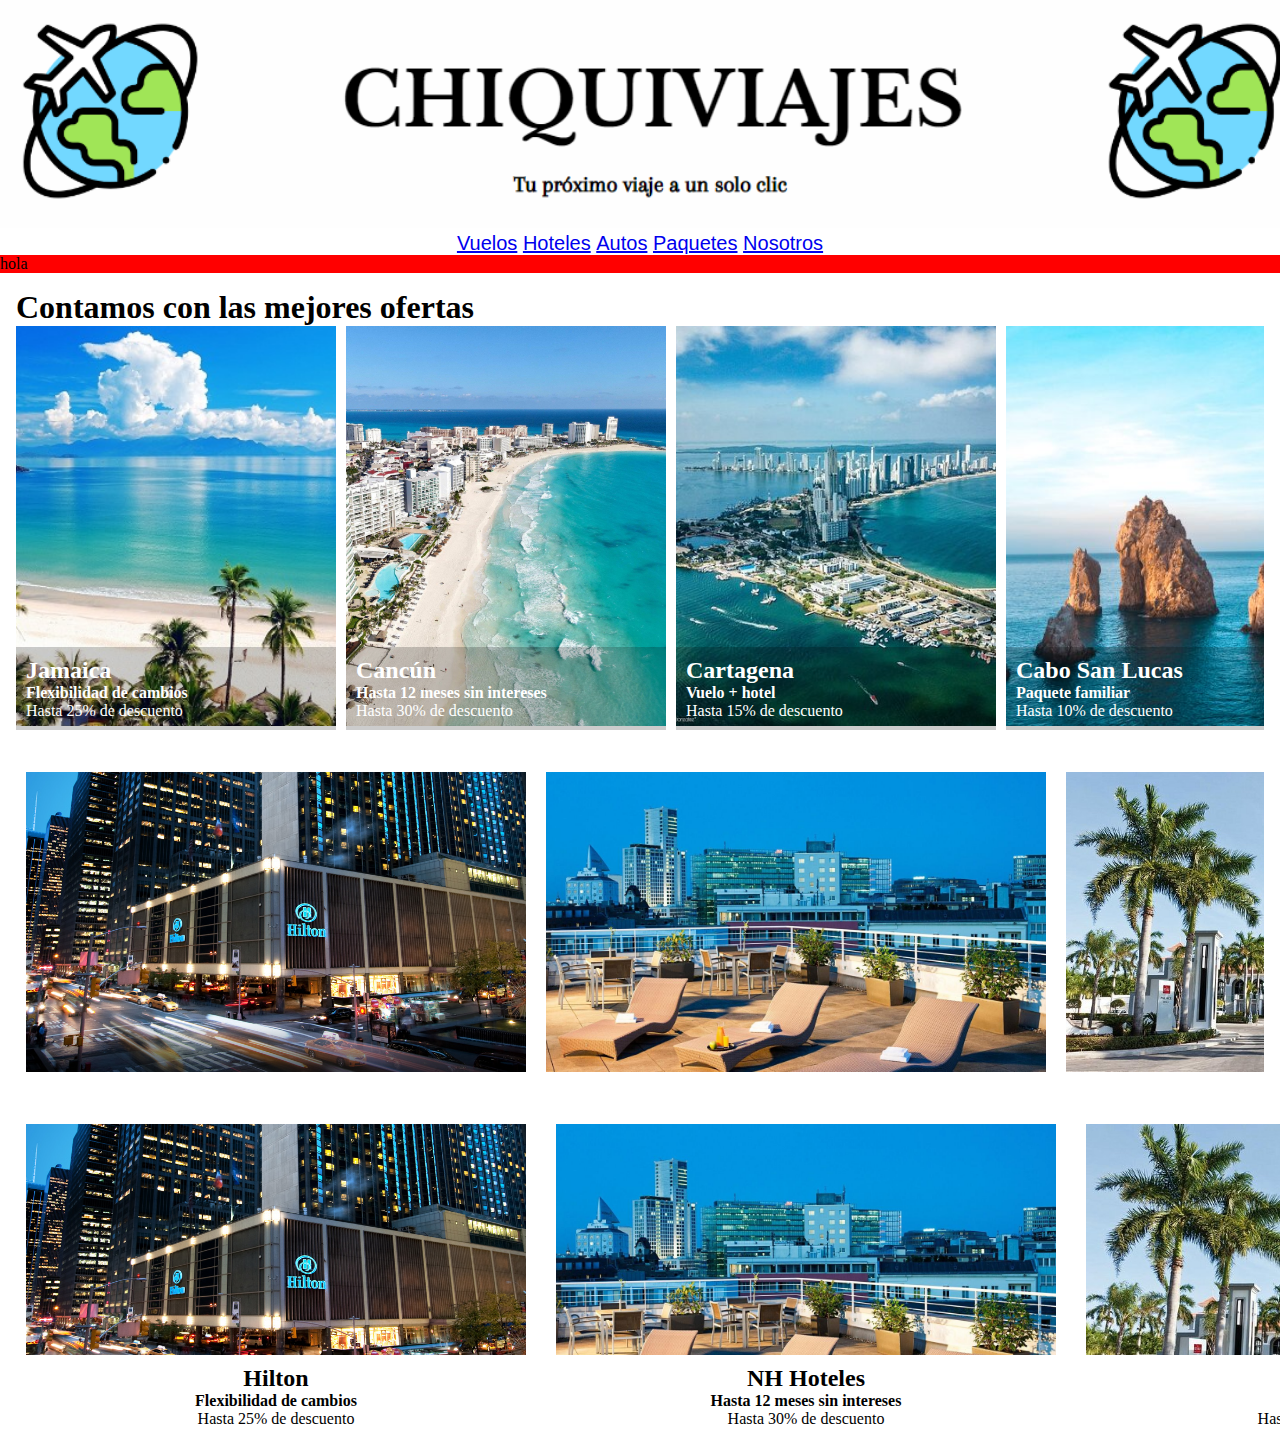
==== index.html @ 4957c471 "style corrections" ====
<!DOCTYPE html>
<html>

    <head>
        <meta charset="utf-8">
        <meta name="viewport" content="width=device-width, initial-scale=1">
        
        <div align="center">
            <img src="img\inicio.png" height="228"> 
        </div>
        
        <title> Agencia de viajes</title>
        <link rel="stylesheet" type="text/css"href="style.css">
    </head>

    <body>
        <h1></h1>
        <p> </p>  
        
        <!--Drop down menu-->
        <ul id="menu" > 
            <li id="menu_li"><a href="index.html">Vuelos </a></li> 
            <li id="menu_li"><a href="index.html">Hoteles</a></li> 
            <li id="menu_li"><a href="index.html">Autos</a></li> 
            <li id="menu_li"><a href="index.html">Paquetes</a></li> 
            <li id="menu_li"><a href="index.html">Nosotros</a></li> 
        </ul> 

        <!--Flight box-->
        <!--Aqui van a ir los formularios para llenar los dias de viajes etc-->
        <div id="flight_box">
            <p>hola</p>
        </div>

        <!--Ofertas-->
        <div class="ofertas">
            
            <div class="ofertas_arriba">
                <h1>Contamos con las mejores ofertas</h1>
            </div>

            <div class="ofertas_abajo">
                <div class="destino">
                    <img src="img\jamaica-d1.jpg" alt="Jamaica">
                    <div class="destino-descripcion">
                        <h2>Jamaica</h2>
                        <h4>Flexibilidad de cambios</h5>
                        <p>Hasta 25% de descuento</p>
                    </div>
                </div>

                <div class="destino">
                    <img src="img\cancun.jpg" alt="Cancun">
                    <div class="destino-descripcion">
                        <h2>Canc&uacute;n</h2>
                        <h4>Hasta 12 meses sin intereses</h4>
                        <p>Hasta 30% de descuento</p>
                    </div>
                </div>

                <div class="destino">
                    <img src="img\cartagena.jpg" alt="Cartagena">
                    <div class="destino-descripcion">
                        <h2>Cartagena</h2>
                        <h4>Vuelo + hotel </h4>
                        <p>Hasta 15% de descuento</p>
                    </div>
                </div>
            
                <div class="destino">
                    <img src="img\caboSanLucas.jpg" alt="Cabo">
                    <div class="destino-descripcion">
                        <h2>Cabo San Lucas</h2>
                        <h4>Paquete familiar </h4>
                        <p>Hasta 10% de descuento</p>
                    </div>
                </div>
            </div>  <!--Cierre de ofertas_abajo -->

        <!--Cierre de ofertas-->
        </div> 


        <!--Galeria-->
        <div class="galeria">
            <div class="lista-imagenes">
                <img src="img\hotel-hilton.jpg" alt="img\Hilton.jpg" class="img1">
                <img src="img\hotel-nh.jpg" alt="img\nh.jpg" class="img">
                <img src="img\hotel-riu.jpg" alt="img\Riu.jpg" class="img">
                <img src="img\hotel-mayan.jpg" alt="img\MayanPalace.jpg" class="img">    
            </div>    
        </div>


        <!--Hoteles--> 
        <div class="hoteles">
            
            <div class="cadena-hoteles">
                <img src="img\hotel-hilton.jpg" alt="HILTON">
                <div class="hoteles-descripcion" align="center">
                    <h2>Hilton</h2>
                    <h4>Flexibilidad de cambios</h5>
                    <p>Hasta 25% de descuento</p>
                </div>
            </div>
            
            <div class="cadena-hoteles">
                <img src="img\hotel-nh.jpg" alt="NH">
                <div class="hoteles-descripcion" align="center">
                    <h2>NH Hoteles</h2>
                    <h4>Hasta 12 meses sin intereses</h4>
                    <p>Hasta 30% de descuento</p>
                </div>
            </div>
            
            <div class="cadena-hoteles">
                <img src="img\hotel-riu.jpg" alt="RIU">
                <div class="hoteles-descripcion" align="center">
                    <h2>RIU</h2>
                    <h4>Vuelo + hotel </h4>
                    <p>Hasta 15% de descuento</p>
                </div>
            </div>
            
            <div class="cadena-hoteles">
                <img src="img\hotel-mayan.jpg" alt="Mayan Palace">
                <div class="hoteles-descripcion" align="center">
                    <h2>Mayan Palace</h2>
                    <h4>Paquete familiar </h4>
                    <p>Hasta 10% de descuento</p>
                </div>
            </div>

        </div>
        <!--Cierre de hoteles-->

    </body>

    <footer>
        
    </footer>

</html>
---- style.css ----
/*hay que dividir la hoja de estilos por 3 partes
    Encabezado , cuerpo y footer. Como ? con comentarios para identicarlos mas rapido*/



*{
    background-color: none;
    margin: 0;
    padding: 0;
    box-sizing: border-box;
}


ul#menu{
    list-style-type: none;
    text-align: center;
    font: 20px arial, sans-serif 
}

li#menu_li{
    color: black;
    display: inline-flex;
} 
                
li#menu_li a:hover {
    background-color:yellow; 
    color: white; 
    text-decoration:none; 
}


/*Flight box*/
#flight_box{
    background-color: red;
}


    
.galeria{
    padding: 16px;
}    


.lista-imagenes img{
    width: 100%;
    object-fit: cover;
    width: 500px;
    height: 300px;
    display: block;
    margin: 10px;
}

.lista-imagenes{
    display: flex;
    overflow-y: auto;

}

.ofertas{
    display: flex;
    flex-direction: column;
    padding: 16px;
}

.destino{
    margin-right: 10px;
    position: relative;
}
 
.destino img{
    width: 320px;
    object-fit: cover;
    height: 400px;

}

.destino-descripcion{
    position: absolute;
    bottom: 0;
    padding: 10px;
    background-color: rgba(0, 0, 0, 0.2);
    color: #fff;
    width: 320px;

}

.destino-descripcion h4, .destino-descripcion h6,
.destino-descripcion p {
    margin: 0;
}

.hoteles{
    display: flex;
    overflow-y: auto;
    padding: 16px;
}

.cadena-hoteles{
    margin-right: 10px;
    position: relative;
}
 
.cadena-hoteles img{
    width: 100%;
    object-fit: cover;
    width: 500px;
    height: 300px;
    margin: 10px;
}

.hoteles-descripcion{
    position:absolute;
    bottom: 0;
    padding: 10px;
    background-color: #fff;
    width: 520px;
}

.hoteles-descripcion h4, .hoteles-descripcion h6,
.hoteles-descripcion p {
    margin: 0;
}


.ofertas_abajo{
    display: flex;
    overflow-y: auto;
}
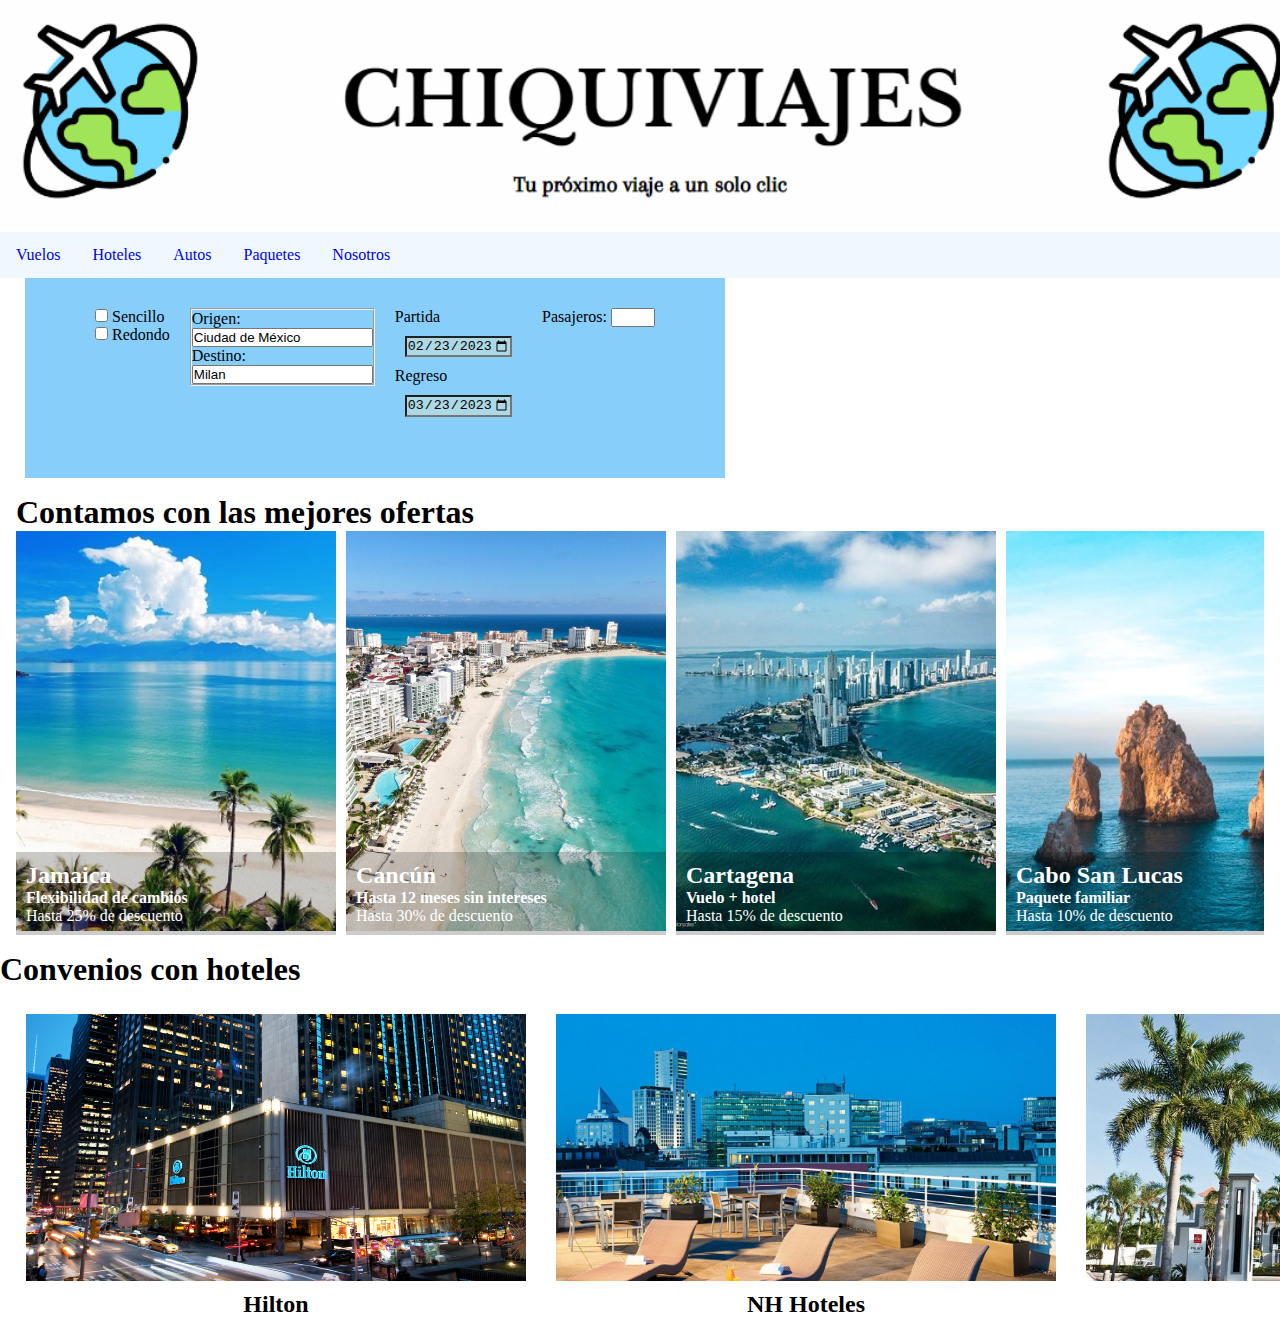
==== commit c2e0a522: "Creacion pagina us" ====
--- a/index.html
+++ b/index.html
@@ -20,17 +20,52 @@
         <!--Drop down menu-->
         <ul id="menu" > 
             <li id="menu_li"><a href="index.html">Vuelos </a></li> 
-            <li id="menu_li"><a href="index.html">Hoteles</a></li> 
-            <li id="menu_li"><a href="index.html">Autos</a></li> 
+            <li id="menu_li"><a href="hotels.html">Hoteles</a></li> 
+            <li id="menu_li"><a href="cars.html">Autos</a></li> 
             <li id="menu_li"><a href="index.html">Paquetes</a></li> 
-            <li id="menu_li"><a href="index.html">Nosotros</a></li> 
+            <li id="menu_li"><a href="us.html">Nosotros</a></li> 
         </ul> 
 
         <!--Flight box-->
         <!--Aqui van a ir los formularios para llenar los dias de viajes etc-->
-        <div id="flight_box">
-            <p>hola</p>
+
+        <div class="menu-diferente">
+            <div id="flight_box">
+                <div class="columna">
+                    <label><input type="checkbox" id="cbox1" value="Sencillo"> Sencillo</label> <br>
+                    <label><input type="checkbox" id="cbox2" value="Redondo"> Redondo</label> <br>
+                </div>
+               
+                
+                <div class="columna">
+                    <form>
+                        <fieldset>
+                            <label for="fname"> Origen:</label><br>
+                            <input type="text" id="fname" name="fname" value="Ciudad de M&eacute;xico"><br>
+                            <label for="lname"> Destino:</label><br>
+                            <input type="text" id="lname" name="lname" value="Milan">
+                        </fieldset> 
+                        </form> <br><br> 
+                    
+                </div>
+                <div class="columna">
+                    <p>Partida</p>
+                    <input type="date" id="calendario" value="2023-02-23" min="2023-03-7" max ="2024-03-25" >
+                    <p>Regreso</p>
+                    <input type="date" id="calendario" value="2023-03-23" min="2023-03-7" max ="2024-03-25" >
+                </div>
+                <div class="columna">
+                    <label for="tentacles">Pasajeros:</label>
+                    <input type="number" id="pasajeros" name="pasajeros" min="1" max="8">
+                    
+    
+                </div>
+                
+            </div>
+
+
         </div>
+        
 
         <!--Ofertas-->
         <div class="ofertas">
@@ -81,7 +116,7 @@
         </div> 
 
 
-        <!--Galeria-->
+        <!--Galeria
         <div class="galeria">
             <div class="lista-imagenes">
                 <img src="img\hotel-hilton.jpg" alt="img\Hilton.jpg" class="img1">
@@ -89,18 +124,17 @@
                 <img src="img\hotel-riu.jpg" alt="img\Riu.jpg" class="img">
                 <img src="img\hotel-mayan.jpg" alt="img\MayanPalace.jpg" class="img">    
             </div>    
-        </div>
+        </div>-->
 
 
         <!--Hoteles--> 
+        <h1>Convenios con hoteles</h1>
         <div class="hoteles">
-            
+                
             <div class="cadena-hoteles">
                 <img src="img\hotel-hilton.jpg" alt="HILTON">
                 <div class="hoteles-descripcion" align="center">
                     <h2>Hilton</h2>
-                    <h4>Flexibilidad de cambios</h5>
-                    <p>Hasta 25% de descuento</p>
                 </div>
             </div>
             
@@ -108,8 +142,6 @@
                 <img src="img\hotel-nh.jpg" alt="NH">
                 <div class="hoteles-descripcion" align="center">
                     <h2>NH Hoteles</h2>
-                    <h4>Hasta 12 meses sin intereses</h4>
-                    <p>Hasta 30% de descuento</p>
                 </div>
             </div>
             
@@ -117,8 +149,6 @@
                 <img src="img\hotel-riu.jpg" alt="RIU">
                 <div class="hoteles-descripcion" align="center">
                     <h2>RIU</h2>
-                    <h4>Vuelo + hotel </h4>
-                    <p>Hasta 15% de descuento</p>
                 </div>
             </div>
             
@@ -126,8 +156,6 @@
                 <img src="img\hotel-mayan.jpg" alt="Mayan Palace">
                 <div class="hoteles-descripcion" align="center">
                     <h2>Mayan Palace</h2>
-                    <h4>Paquete familiar </h4>
-                    <p>Hasta 10% de descuento</p>
                 </div>
             </div>
 
--- a/style.css
+++ b/style.css
@@ -1,7 +1,5 @@
 /*hay que dividir la hoja de estilos por 3 partes
     Encabezado , cuerpo y footer. Como ? con comentarios para identicarlos mas rapido*/
-
-
 
 *{
     background-color: none;
@@ -10,33 +8,64 @@
     box-sizing: border-box;
 }
 
-
+/*Menu*/
 ul#menu{
     list-style-type: none;
-    text-align: center;
-    font: 20px arial, sans-serif 
+    padding: 0;
+    margin:0;
+    overflow: hidden;
+    background-color: aliceblue;
 }
 
 li#menu_li{
-    color: black;
-    display: inline-flex;
+    float: left;
 } 
+li#menu_li a{
+    display: block;
+    text-align: center; 
+    text-decoration:none;
+    padding:14px 16px;
+}
                 
 li#menu_li a:hover {
-    background-color:yellow; 
-    color: white; 
+    background-color:#cc9900;
+    color: white;
+    text-align:center;
     text-decoration:none; 
 }
 
+/*Flight box*/
+#menu-diferente{
+    width: 100%;
+    height: 200px; 
+    background-color: aliceblue;
 
-/*Flight box*/
-#flight_box{
-    background-color: red;
 }
 
+#flight_box{
+    margin-left: 25px;
+    width: 700px;
+    height: 200px; 
+    background-color: lightskyblue;
+    padding: 20px;
+    display: flex;
+    justify-content: center;
+   
+}
 
-    
-.galeria{
+.columna{
+    background-color: lightskyblue;
+    padding: 10px;
+}
+
+input#calendario{
+    background-color: lightblue;
+    margin: 10px;
+}
+
+/*Ofertas*/    
+
+/*.galeria{
     padding: 16px;
 }    
 
@@ -54,7 +83,7 @@
     display: flex;
     overflow-y: auto;
 
-}
+}*/
 
 .ofertas{
     display: flex;
@@ -89,6 +118,7 @@
     margin: 0;
 }
 
+/*hoteles*/
 .hoteles{
     display: flex;
     overflow-y: auto;
@@ -116,8 +146,7 @@
     width: 520px;
 }
 
-.hoteles-descripcion h4, .hoteles-descripcion h6,
-.hoteles-descripcion p {
+.hoteles-descripcion h2 {
     margin: 0;
 }
 
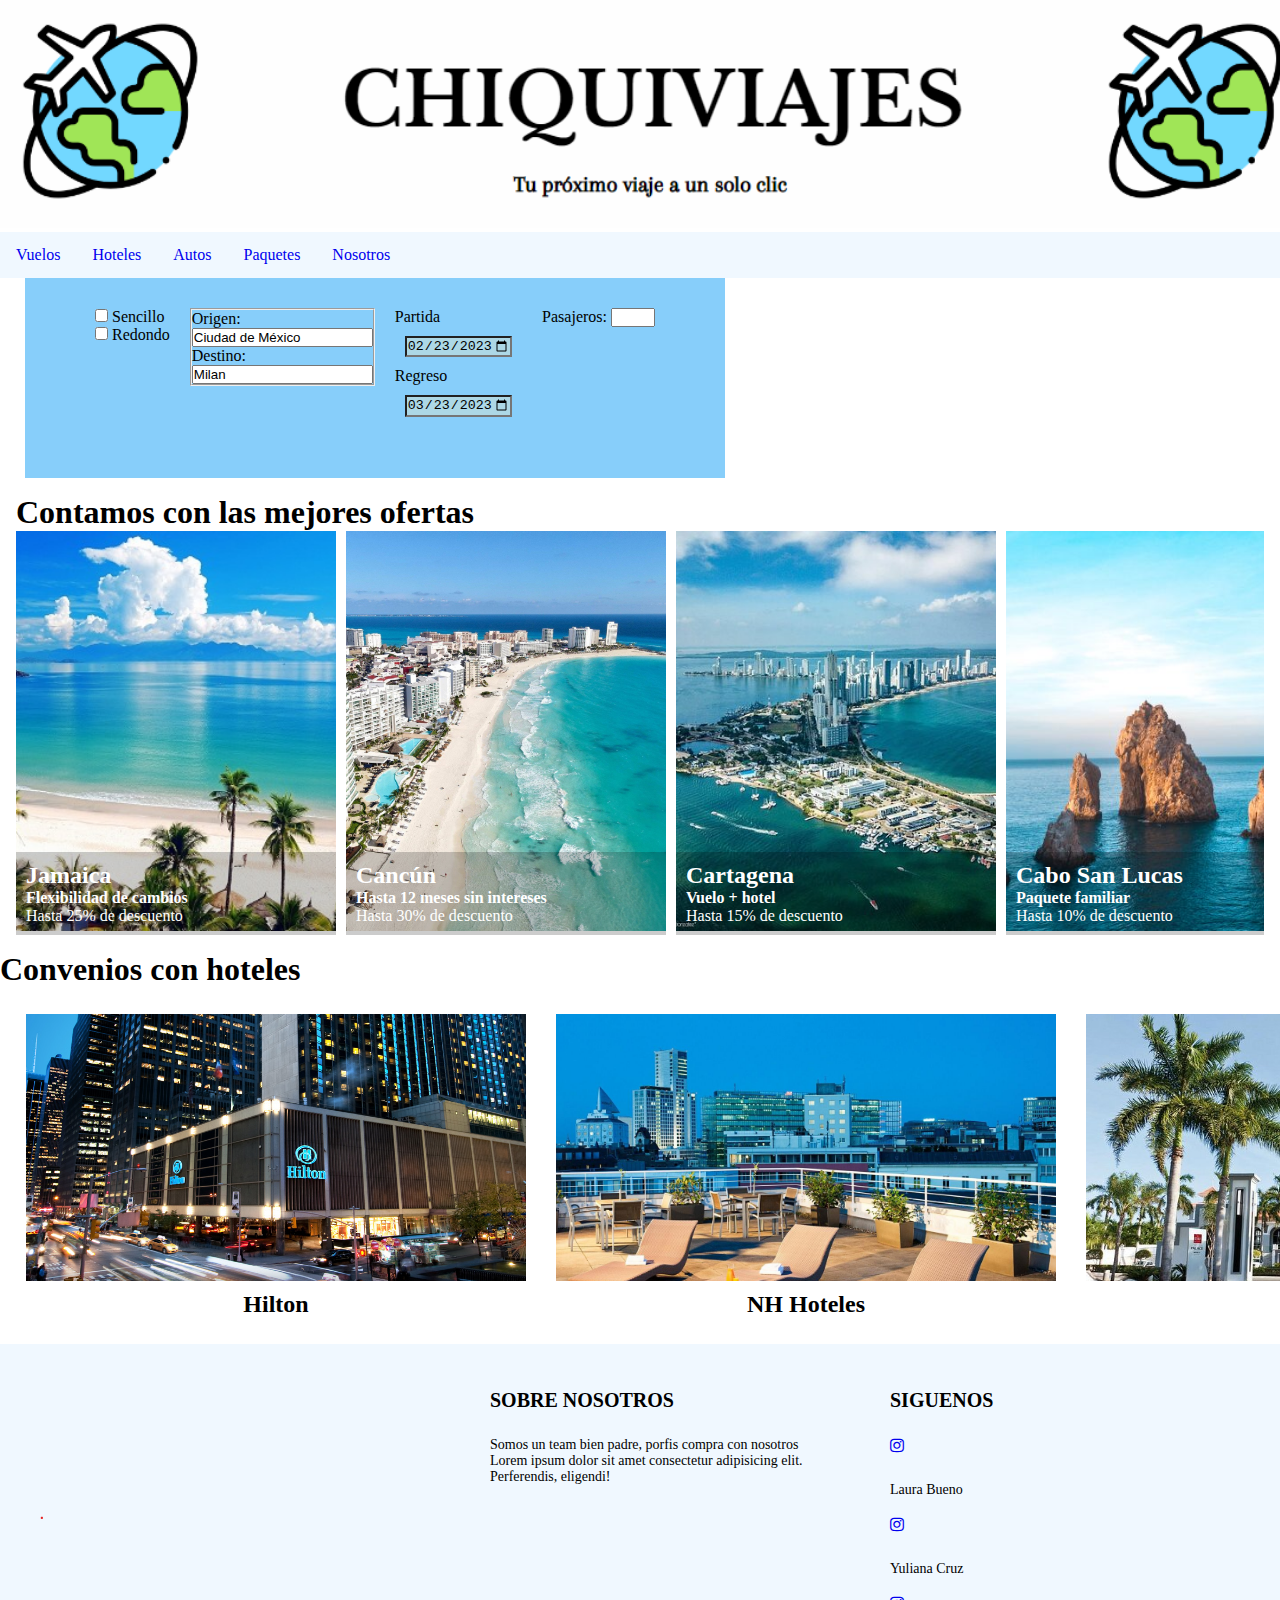
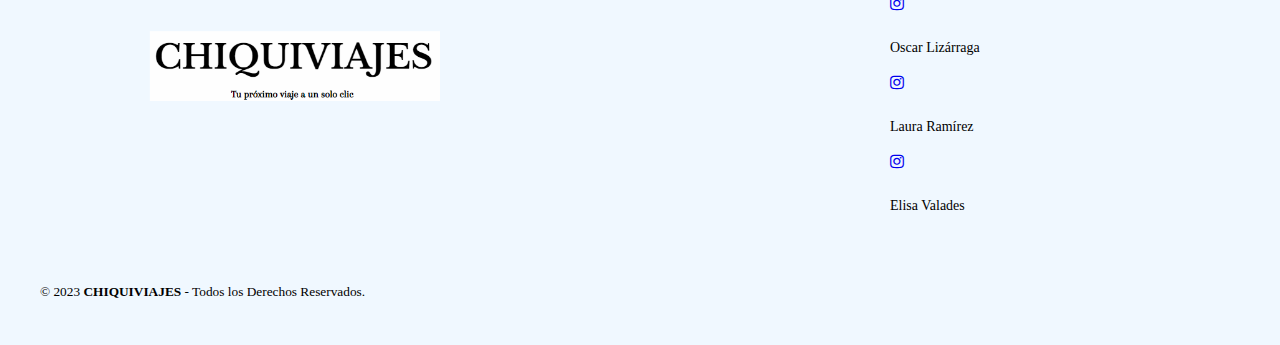
==== commit c823a838: "footer" ====
--- a/index.html
+++ b/index.html
@@ -10,6 +10,8 @@
         </div>
         
         <title> Agencia de viajes</title>
+        <link rel="stylesheet" href=
+"https://cdnjs.cloudflare.com/ajax/libs/font-awesome/4.7.0/css/font-awesome.min.css" />
         <link rel="stylesheet" type="text/css"href="style.css">
     </head>
 
@@ -162,10 +164,47 @@
         </div>
         <!--Cierre de hoteles-->
 
+        
+       
+
+
+
+        <!--Cierre de pie de página-->
+
     </body>
 
-    <footer>
-        
+    <!--Pie de página-->
+    <footer class="pie-pagina">
+        <div class="grupo-1">
+            <div class="box">
+                <figure>
+                    <a href="">
+                        <img src="img/logo.png" alt="Logo">
+                    </a>                    
+                </figure>
+            </div>
+            <div class="box">
+                <h2>SOBRE NOSOTROS</h2>
+                <p>Somos un team bien padre, porfis compra con nosotros</p>
+                <p>Lorem ipsum dolor sit amet consectetur adipisicing elit. Perferendis, eligendi!</p>
+            </div>
+            <div class="box">
+                <h2>SIGUENOS</h2>
+                <div class="red-social">
+                    <a href="https://instagram.com/lauu_bueno?igshid=YmMyMTA2M2Y=" class="fa fa-instagram"></a> <p>Laura Bueno</p><br>
+                    <a href="https://instagram.com/viann_cruzz?igshid=YmMyMTA2M2Y=" class="fa fa-instagram"></a> <p>Yuliana Cruz</p><br>
+                    <a href="https://instagram.com/_pelayo_oscar?igshid=YmMyMTA2M2Y=" class="fa fa-instagram"></a>  <p>Oscar Liz&aacute;rraga</p><br>
+                    <a href="https://instagram.com/laura_832?igshid=YmMyMTA2M2Y=" class="fa fa-instagram"></a>  <p>Laura Ram&iacute;rez</p> <br>
+                    <a href="https://instagram.com/elisa_valades?igshid=YmMyMTA2M2Y=" class="fa fa-instagram"></a> <p>Elisa Valades</p> <br>
+                </div>
+            </div>
+            <div class="grupo-2">
+                <small> &copy; 2023 <b>CHIQUIVIAJES</b> - Todos los Derechos Reservados. </small>
+
+            </div>
+
+        </div>
     </footer>
+    <!--Cierre de pie de página-->
 
 </html>
--- a/style.css
+++ b/style.css
@@ -154,4 +154,56 @@
 .ofertas_abajo{
     display: flex;
     overflow-y: auto;
-}+}
+
+/*Pie de pagina*/
+.pie-pagina{
+    width: 100%;
+    background-color:aliceblue;
+}
+
+.pie-pagina .grupo-1{
+    width: 100%;
+    max-width: 1200px;
+    margin: auto;
+    display: grid;
+    grid-template-columns: repeat(3, 1fr);
+    grid-gap: 50px;
+    padding: 45px 0px;
+}
+
+.pie-pagina .grupo-1 .box figure{
+    width: 100%;
+    height: 100%;
+    display: flex;
+    justify-content: center;
+    align-items: center;
+ 
+}
+
+.pie-pagina .grupo-1 .box figure img{
+    width: 400px;
+    margin: 0;
+    padding: 0%;
+}
+
+.pie-pagina .grupo-1 .box h2{
+    margin-bottom: 25px;
+    font-size: 20px;
+}
+
+.pie-pagina .grupo-1 .box p{
+    font-size: 14px;
+}
+
+.pie-pagina .grupo-1 .red-social  a{
+    bottom: 0;
+    display: inline-block;
+    text-decoration: none;
+    width: 45px;
+    height: 45px;
+
+}
+
+
+ 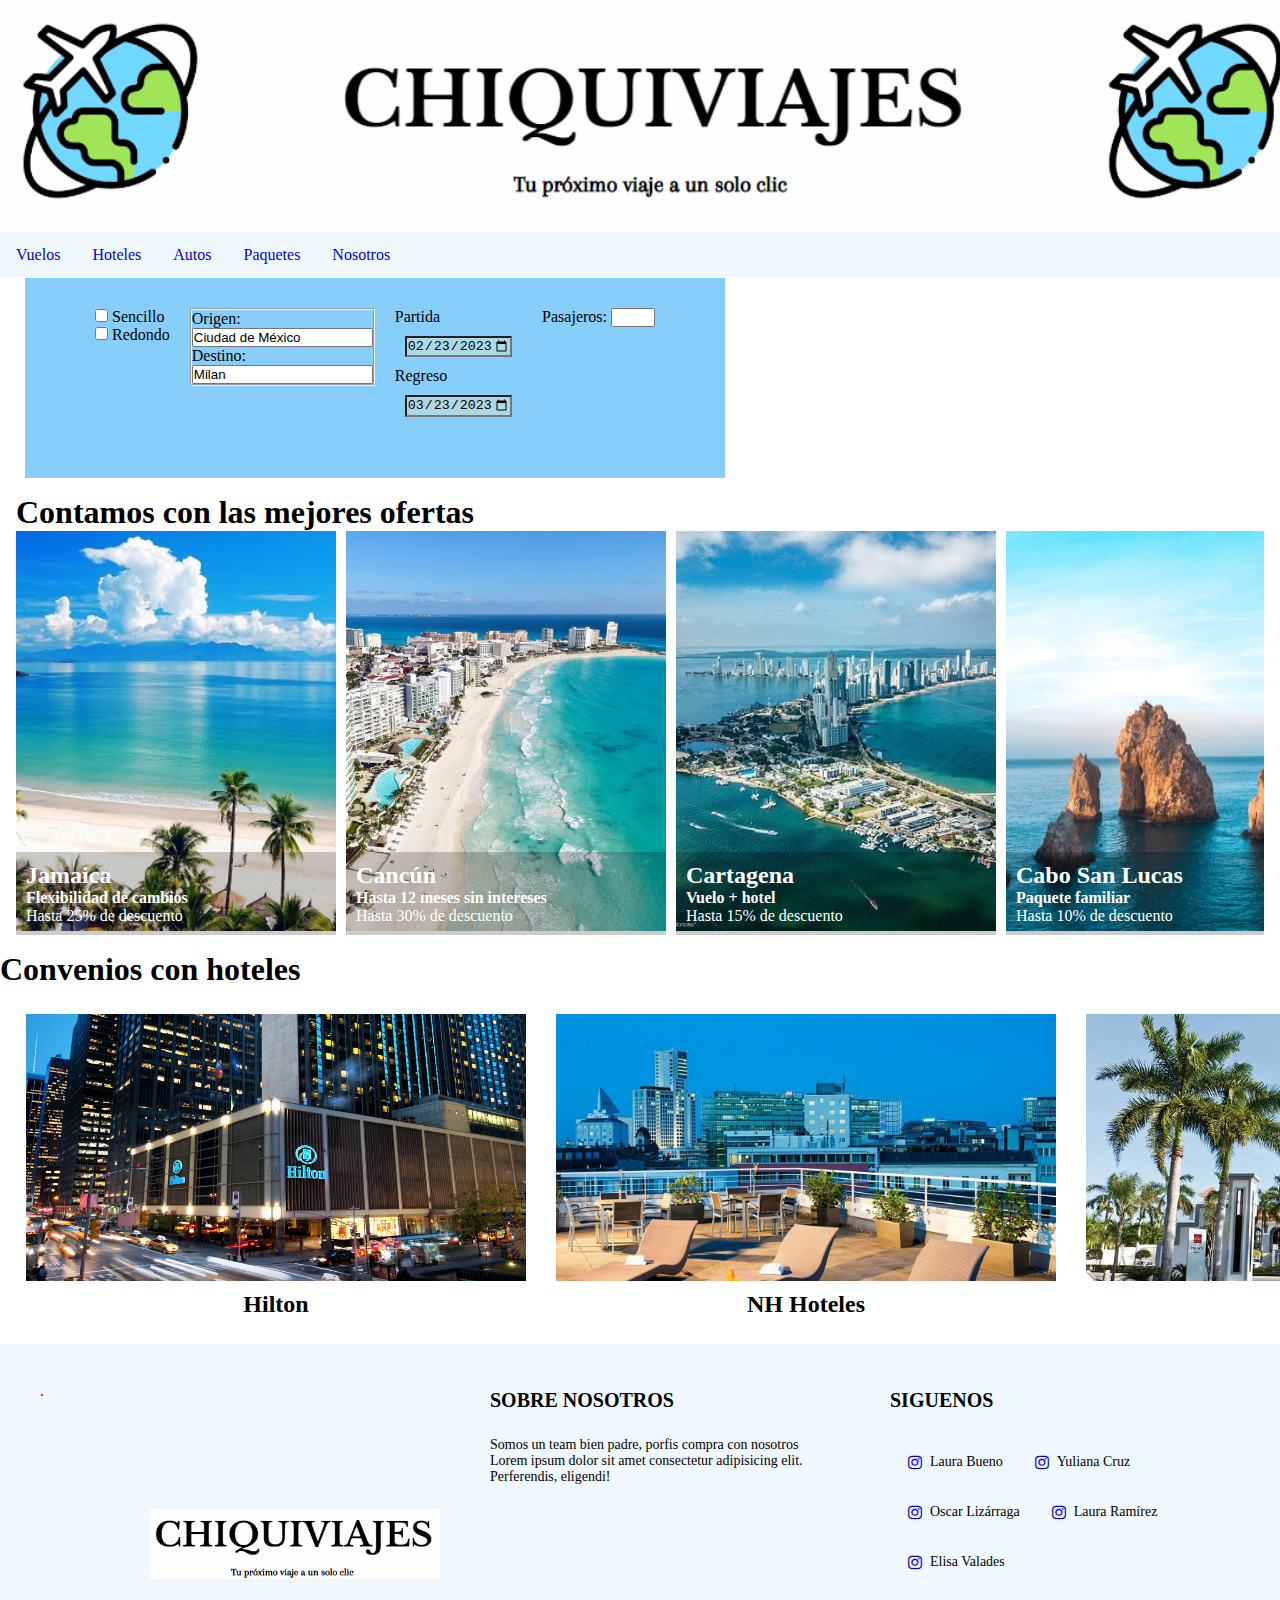
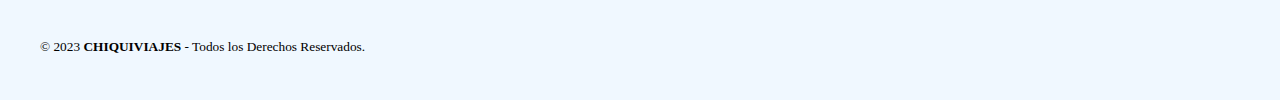
==== commit 09adb9c5: "redes sociales" ====
--- a/index.html
+++ b/index.html
@@ -191,16 +191,54 @@
             <div class="box">
                 <h2>SIGUENOS</h2>
                 <div class="red-social">
-                    <a href="https://instagram.com/lauu_bueno?igshid=YmMyMTA2M2Y=" class="fa fa-instagram"></a> <p>Laura Bueno</p><br>
-                    <a href="https://instagram.com/viann_cruzz?igshid=YmMyMTA2M2Y=" class="fa fa-instagram"></a> <p>Yuliana Cruz</p><br>
-                    <a href="https://instagram.com/_pelayo_oscar?igshid=YmMyMTA2M2Y=" class="fa fa-instagram"></a>  <p>Oscar Liz&aacute;rraga</p><br>
-                    <a href="https://instagram.com/laura_832?igshid=YmMyMTA2M2Y=" class="fa fa-instagram"></a>  <p>Laura Ram&iacute;rez</p> <br>
-                    <a href="https://instagram.com/elisa_valades?igshid=YmMyMTA2M2Y=" class="fa fa-instagram"></a> <p>Elisa Valades</p> <br>
+                    <div class="persona">
+                        <div class="icono">
+                            <a href="https://instagram.com/lauu_bueno?igshid=YmMyMTA2M2Y=" class="fa fa-instagram"></a>
+                        </div>
+                        <div class="nombre">
+                            <p>Laura Bueno</p>
+                        </div>
+                    </div>
+                    <div class="persona">
+                        <div class="icono">
+                            <a href="https://instagram.com/viann_cruzz?igshid=YmMyMTA2M2Y=" class="fa fa-instagram"></a>
+                        </div>
+                        <div class="nombre" >
+                            <p>Yuliana Cruz</p>
+                        </div>
+                    </div>
+                    <div class="persona">
+                        <div class="icono">
+                            <a href="https://instagram.com/_pelayo_oscar?igshid=YmMyMTA2M2Y=" class="fa fa-instagram"></a>
+                        </div>
+                        <div class="nombre" >
+                            <p>Oscar Liz&aacute;rraga</p>
+                        </div>
+                    </div>
+                    <div class="persona">
+                        <div class="icono">
+                            <a href="https://instagram.com/laura_832?igshid=YmMyMTA2M2Y=" class="fa fa-instagram"></a>
+                        </div>
+                        <div class="nombre" >
+                            <p>Laura Ram&iacute;rez</p>
+                        </div>
+                    </div>
+                    <div class="persona">
+                        <div class="icono">
+                            <a href="https://instagram.com/elisa_valades?igshid=YmMyMTA2M2Y=" class="fa fa-instagram"></a>
+                        </div>
+                        <div class="nombre" >
+                            <p>Elisa Valades</p>
+                        </div>
+                    </div>
+                    
+                        
+            
+                
                 </div>
             </div>
             <div class="grupo-2">
                 <small> &copy; 2023 <b>CHIQUIVIAJES</b> - Todos los Derechos Reservados. </small>
-
             </div>
 
         </div>
--- a/style.css
+++ b/style.css
@@ -196,13 +196,33 @@
     font-size: 14px;
 }
 
+.pie-pagina .grupo-1 .red-social .persona{
+    display: block;
+    align-items: center;
+}
+
+.pie-pagina .grupo-1 .red-social .icono{
+    display: flex;
+    align-items: center;
+    bottom: 0;
+    text-align: center;
+}
+
+.pie-pagina .grupo-1 .red-social .persona{
+    display: inline-flex;
+    margin: 10px;
+    align-items: center;
+    bottom: 0;
+}
+
 .pie-pagina .grupo-1 .red-social  a{
     bottom: 0;
     display: inline-block;
     text-decoration: none;
-    width: 45px;
-    height: 45px;
-
+    width: 30px;
+    height: 30px;
+    line-height: 30px;
+    align-items: center;
 }
 
 
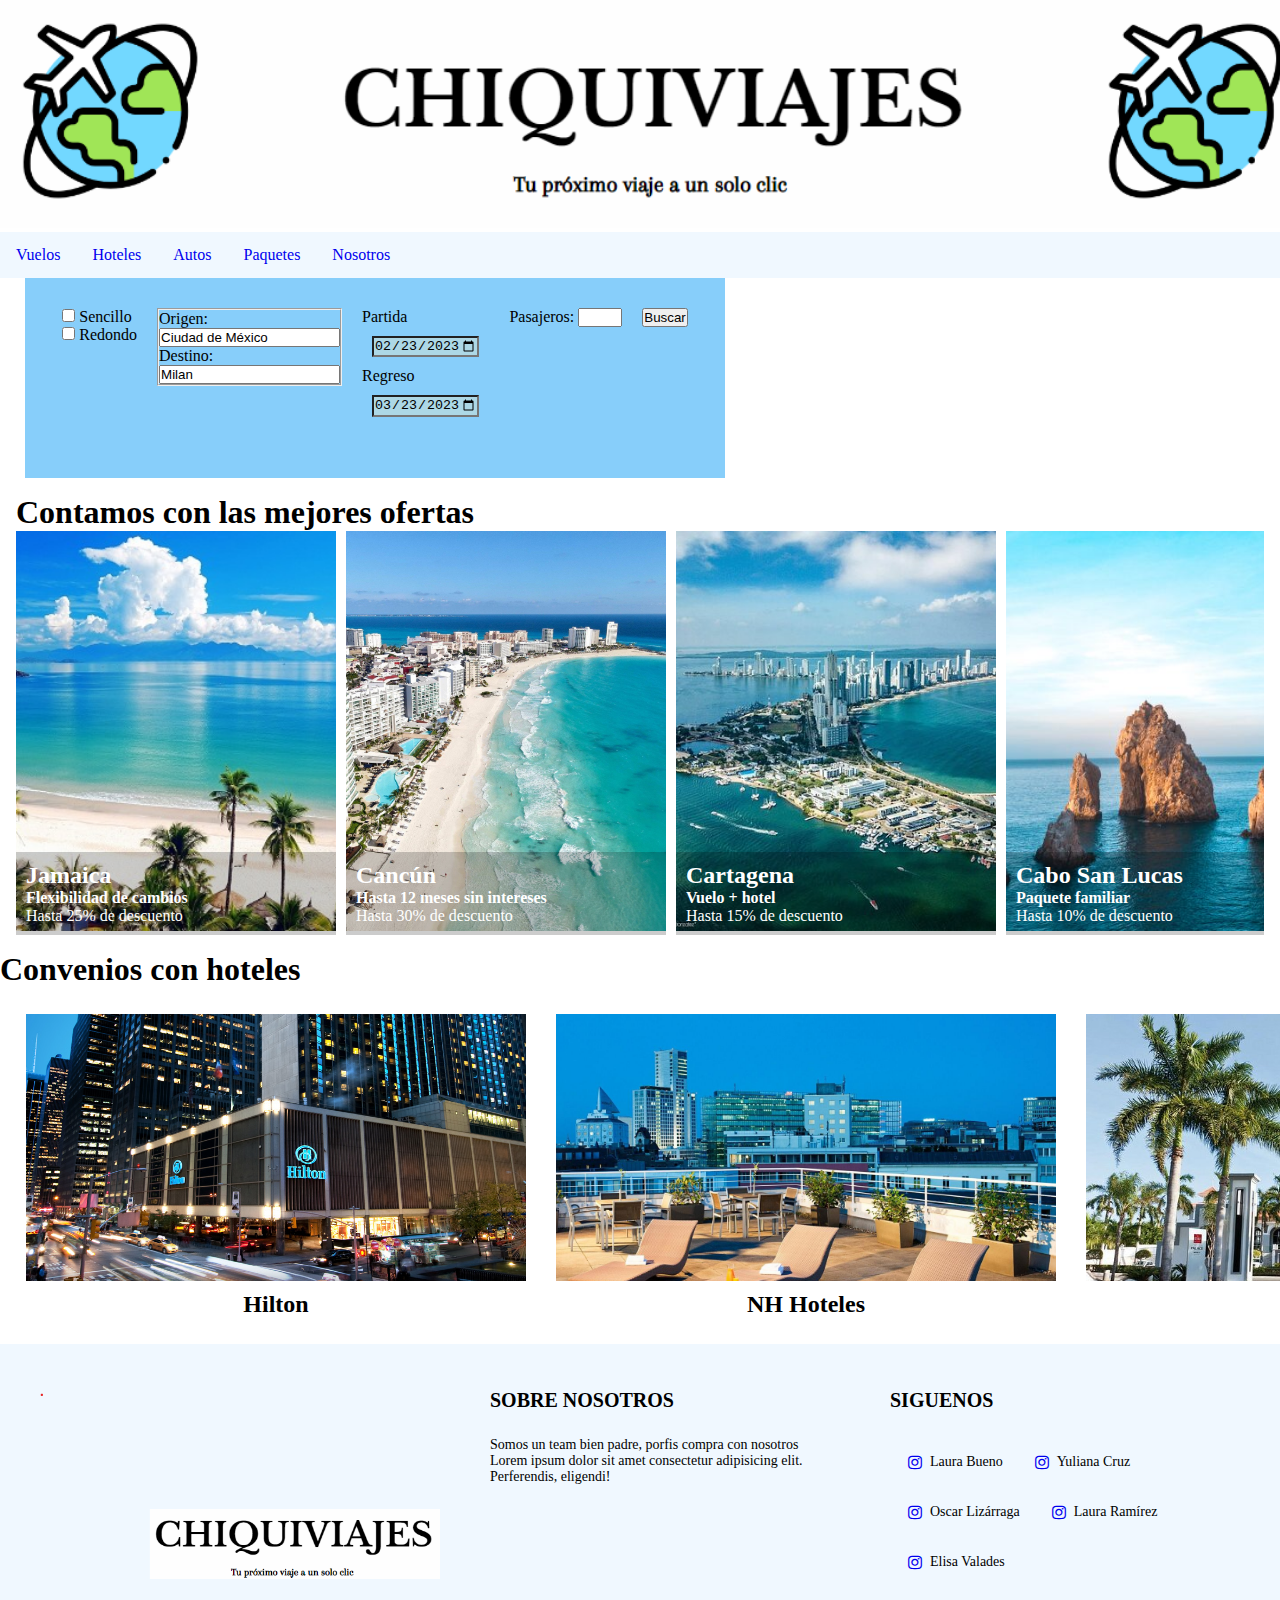
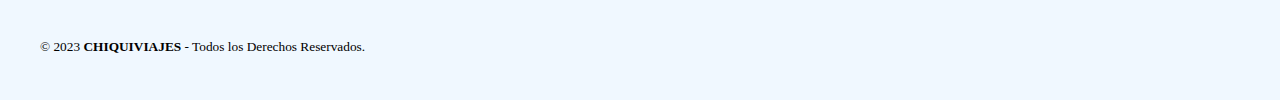
==== commit f53aed5c: "hotels" ====
--- a/index.html
+++ b/index.html
@@ -16,9 +16,6 @@
     </head>
 
     <body>
-        <h1></h1>
-        <p> </p>  
-        
         <!--Drop down menu-->
         <ul id="menu" > 
             <li id="menu_li"><a href="index.html">Vuelos </a></li> 
@@ -33,13 +30,11 @@
 
         <div class="menu-diferente">
             <div id="flight_box">
-                <div class="columna">
+                <div class="columnaf">
                     <label><input type="checkbox" id="cbox1" value="Sencillo"> Sencillo</label> <br>
                     <label><input type="checkbox" id="cbox2" value="Redondo"> Redondo</label> <br>
                 </div>
-               
-                
-                <div class="columna">
+                <div class="columnaf">
                     <form>
                         <fieldset>
                             <label for="fname"> Origen:</label><br>
@@ -47,25 +42,22 @@
                             <label for="lname"> Destino:</label><br>
                             <input type="text" id="lname" name="lname" value="Milan">
                         </fieldset> 
-                        </form> <br><br> 
-                    
-                </div>
-                <div class="columna">
+                    </form> <br><br> 
+                </div>
+                <div class="columnaf">
                     <p>Partida</p>
                     <input type="date" id="calendario" value="2023-02-23" min="2023-03-7" max ="2024-03-25" >
                     <p>Regreso</p>
                     <input type="date" id="calendario" value="2023-03-23" min="2023-03-7" max ="2024-03-25" >
                 </div>
-                <div class="columna">
+                <div class="columnaf">
                     <label for="tentacles">Pasajeros:</label>
                     <input type="number" id="pasajeros" name="pasajeros" min="1" max="8">
-                    
-    
-                </div>
-                
-            </div>
-
-
+                </div>
+                <div class="columnaf">
+                    <input type="submit" value="Buscar">
+                </div>
+            </div>
         </div>
         
 
@@ -116,18 +108,6 @@
 
         <!--Cierre de ofertas-->
         </div> 
-
-
-        <!--Galeria
-        <div class="galeria">
-            <div class="lista-imagenes">
-                <img src="img\hotel-hilton.jpg" alt="img\Hilton.jpg" class="img1">
-                <img src="img\hotel-nh.jpg" alt="img\nh.jpg" class="img">
-                <img src="img\hotel-riu.jpg" alt="img\Riu.jpg" class="img">
-                <img src="img\hotel-mayan.jpg" alt="img\MayanPalace.jpg" class="img">    
-            </div>    
-        </div>-->
-
 
         <!--Hoteles--> 
         <h1>Convenios con hoteles</h1>
@@ -162,15 +142,6 @@
             </div>
 
         </div>
-        <!--Cierre de hoteles-->
-
-        
-       
-
-
-
-        <!--Cierre de pie de página-->
-
     </body>
 
     <!--Pie de página-->
--- a/style.css
+++ b/style.css
@@ -35,7 +35,7 @@
 }
 
 /*Flight box*/
-#menu-diferente{
+#menu-diferente1{
     width: 100%;
     height: 200px; 
     background-color: aliceblue;
@@ -53,7 +53,7 @@
    
 }
 
-.columna{
+.columnaf{
     background-color: lightskyblue;
     padding: 10px;
 }
@@ -63,27 +63,36 @@
     margin: 10px;
 }
 
+/*Hotels box*/
+#menu-diferente2{
+    width: 100%;
+    height: 200px; 
+    background-color: rgb(89, 221, 133);
+
+}
+
+#hotel_box{
+    margin-left: 25px;
+    width: 700px;
+    height: 200px; 
+    background-color: rgb(89, 221, 133);
+    padding: 20px;
+    display: flex;
+    justify-content: center;
+   
+}
+
+.columnah{
+    background-color: rgb(89, 221, 133);
+    padding: 10px;
+}
+
+input#calendario{
+    background-color: lightblue;
+    margin: 10px;
+}
+
 /*Ofertas*/    
-
-/*.galeria{
-    padding: 16px;
-}    
-
-
-.lista-imagenes img{
-    width: 100%;
-    object-fit: cover;
-    width: 500px;
-    height: 300px;
-    display: block;
-    margin: 10px;
-}
-
-.lista-imagenes{
-    display: flex;
-    overflow-y: auto;
-
-}*/
 
 .ofertas{
     display: flex;
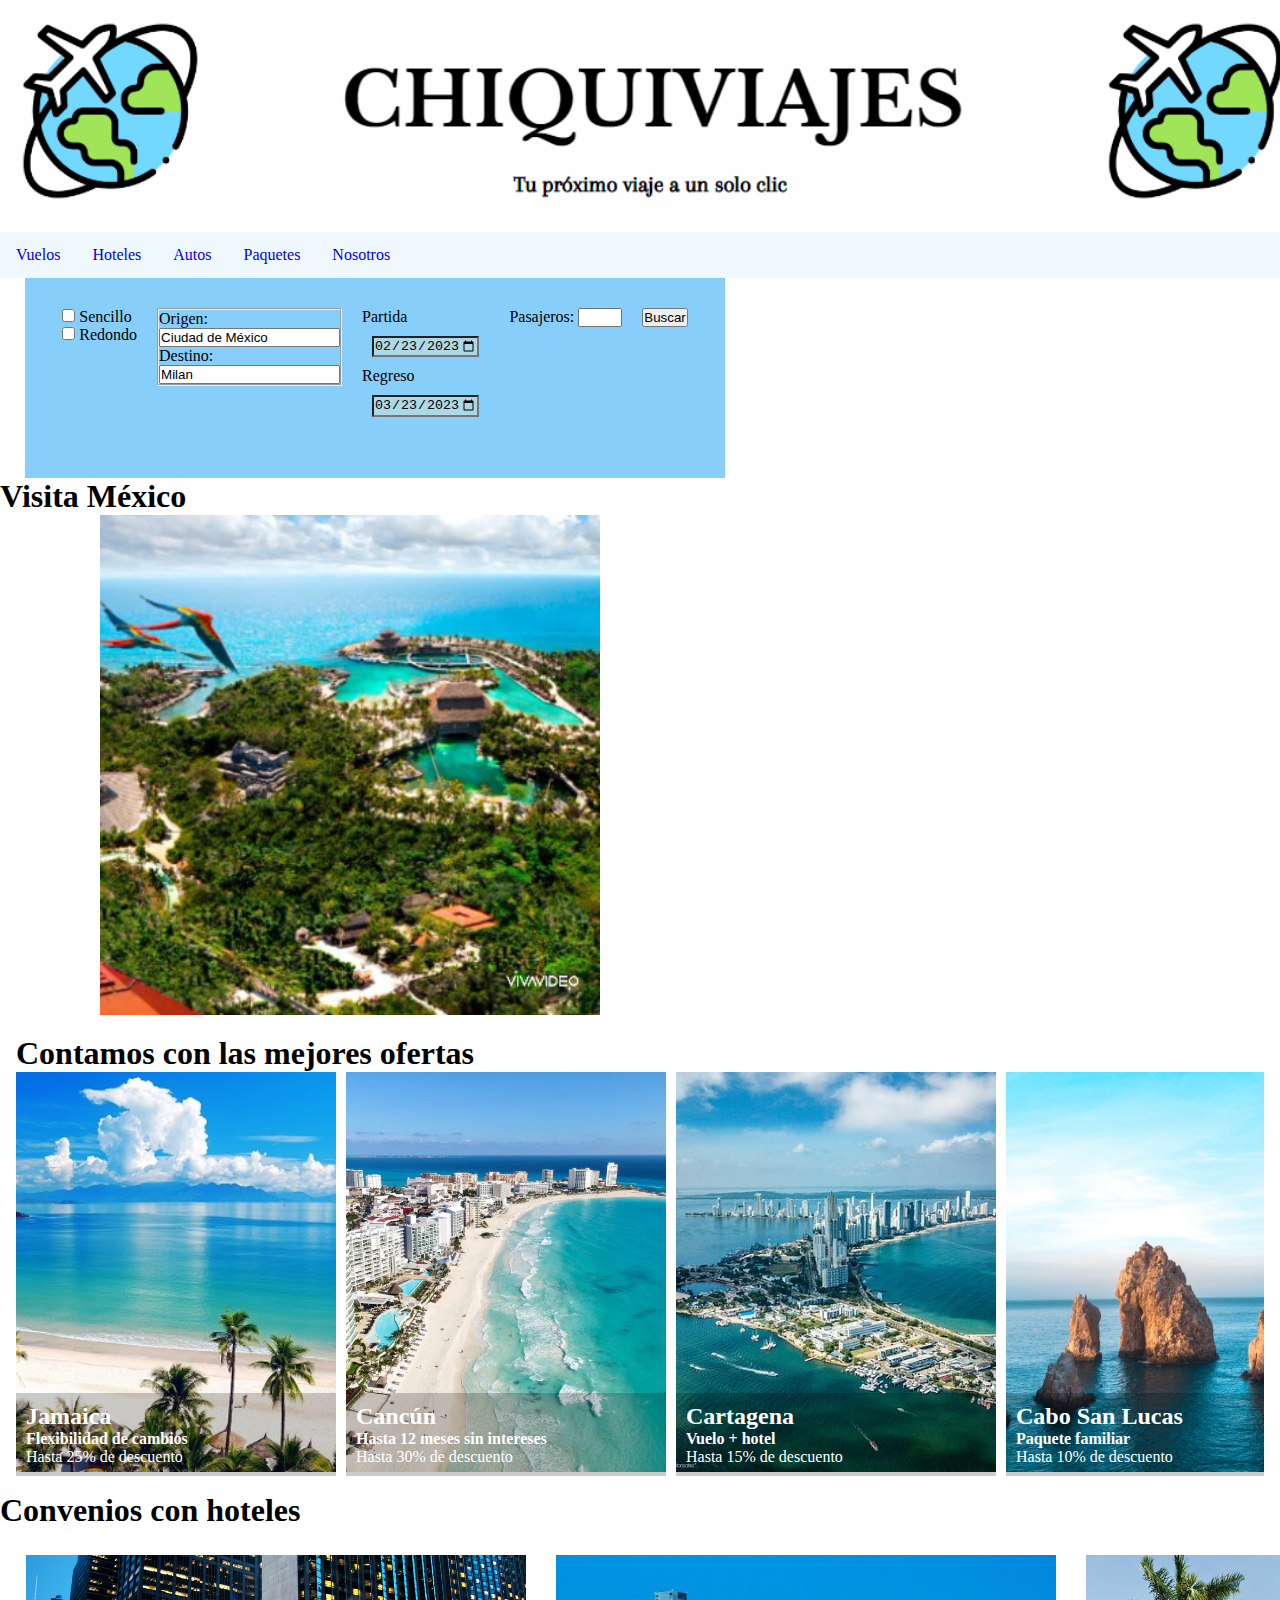
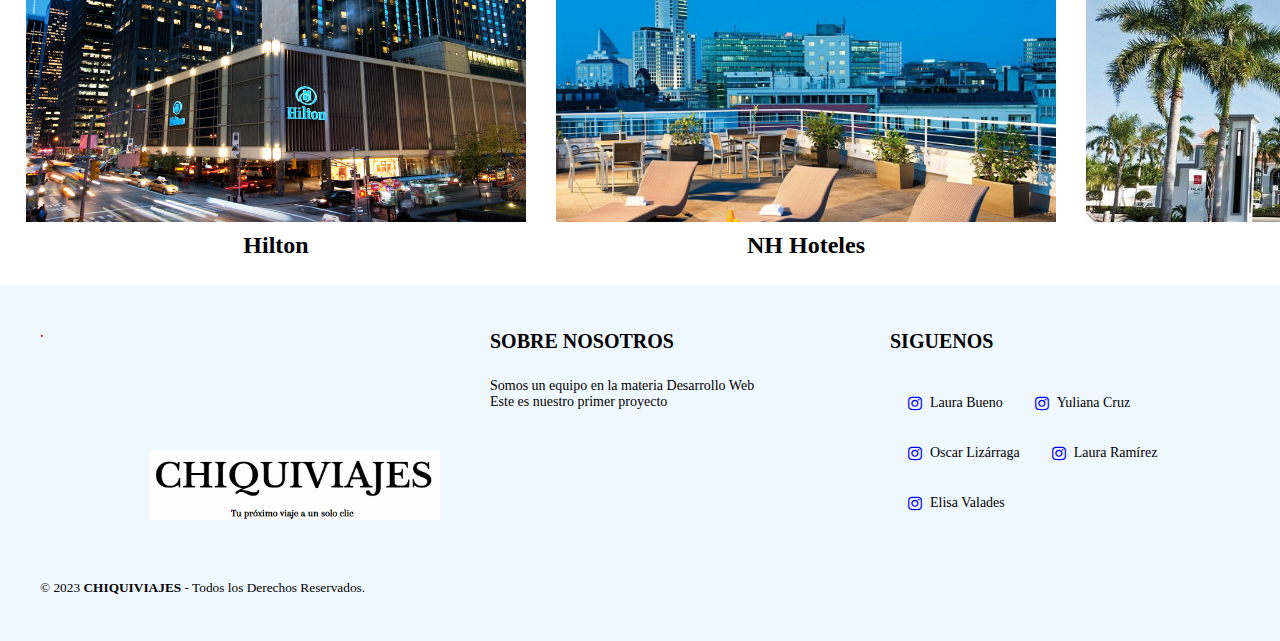
==== commit 5ccf5f54: "cars and video" ====
--- a/index.html
+++ b/index.html
@@ -59,6 +59,13 @@
                 </div>
             </div>
         </div>
+
+       <!--Video-->  
+        <div>
+            <h1>Visita M&eacute;xico</h1>
+            <video width="700" height="500" src="img/videoMexico.mp4" autoplay muted loop></video>
+        </div>
+        
         
 
         <!--Ofertas-->
@@ -156,8 +163,8 @@
             </div>
             <div class="box">
                 <h2>SOBRE NOSOTROS</h2>
-                <p>Somos un team bien padre, porfis compra con nosotros</p>
-                <p>Lorem ipsum dolor sit amet consectetur adipisicing elit. Perferendis, eligendi!</p>
+                <p>Somos un equipo en la materia Desarrollo Web</p>
+                <p>Este es nuestro primer proyecto</p>
             </div>
             <div class="box">
                 <h2>SIGUENOS</h2>
@@ -202,10 +209,6 @@
                             <p>Elisa Valades</p>
                         </div>
                     </div>
-                    
-                        
-            
-                
                 </div>
             </div>
             <div class="grupo-2">
--- a/style.css
+++ b/style.css
@@ -92,6 +92,36 @@
     margin: 10px;
 }
 
+/*Cars box*/
+#menu-diferente3{
+    width: 100%;
+    height: 200px; 
+    background-color: rgb(160, 231, 67);
+
+}
+
+#car_box{
+    margin-left: 25px;
+    width: 700px;
+    height: 200px; 
+    background-color:rgb(160, 231, 67);
+    padding: 20px;
+    display: flex;
+    justify-content: center;
+   
+}
+
+.columnac{
+    background-color: rgb(160, 231, 67);
+    padding: 10px;
+}
+
+input#calendario{
+    background-color: lightblue;
+    margin: 10px;
+}
+
+
 /*Ofertas*/    
 
 .ofertas{
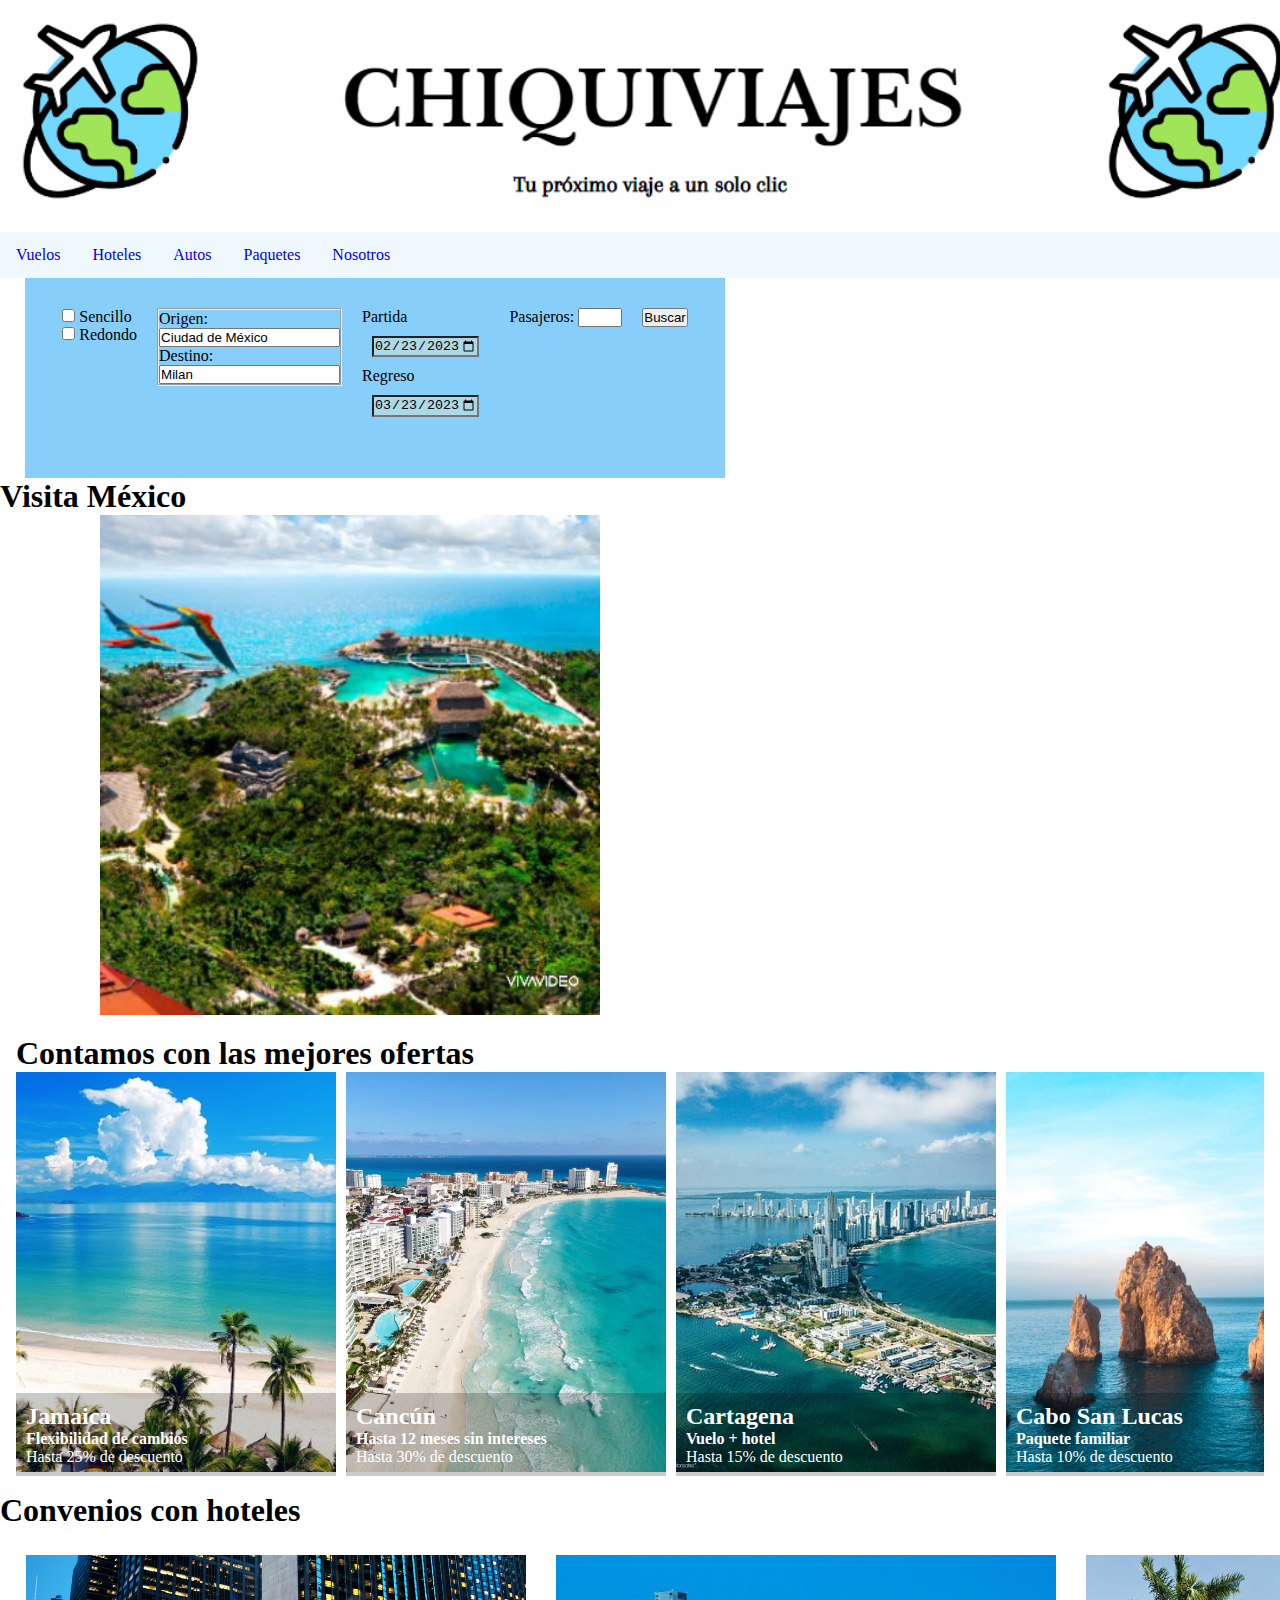
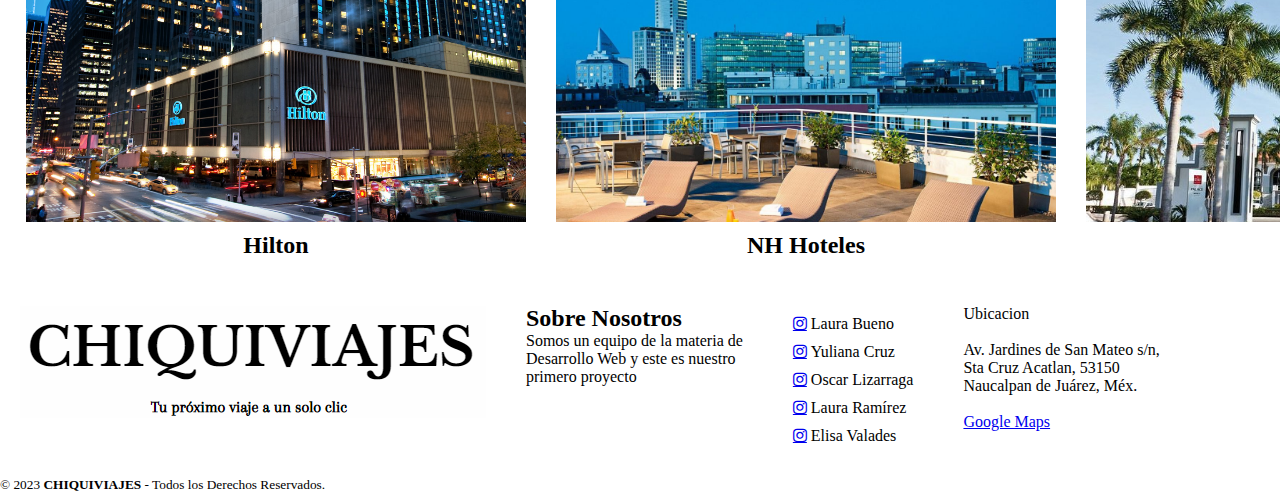
==== commit 12b5b190: "index changed" ====
--- a/index.html
+++ b/index.html
@@ -10,8 +10,7 @@
         </div>
         
         <title> Agencia de viajes</title>
-        <link rel="stylesheet" href=
-"https://cdnjs.cloudflare.com/ajax/libs/font-awesome/4.7.0/css/font-awesome.min.css" />
+        <link rel="stylesheet" href= "https://cdnjs.cloudflare.com/ajax/libs/font-awesome/4.7.0/css/font-awesome.min.css" />
         <link rel="stylesheet" type="text/css"href="style.css">
     </head>
 
@@ -152,71 +151,55 @@
     </body>
 
     <!--Pie de página-->
-    <footer class="pie-pagina">
-        <div class="grupo-1">
-            <div class="box">
-                <figure>
-                    <a href="">
-                        <img src="img/logo.png" alt="Logo">
-                    </a>                    
-                </figure>
-            </div>
-            <div class="box">
-                <h2>SOBRE NOSOTROS</h2>
-                <p>Somos un equipo en la materia Desarrollo Web</p>
-                <p>Este es nuestro primer proyecto</p>
-            </div>
-            <div class="box">
-                <h2>SIGUENOS</h2>
-                <div class="red-social">
-                    <div class="persona">
-                        <div class="icono">
-                            <a href="https://instagram.com/lauu_bueno?igshid=YmMyMTA2M2Y=" class="fa fa-instagram"></a>
-                        </div>
-                        <div class="nombre">
-                            <p>Laura Bueno</p>
-                        </div>
-                    </div>
-                    <div class="persona">
-                        <div class="icono">
-                            <a href="https://instagram.com/viann_cruzz?igshid=YmMyMTA2M2Y=" class="fa fa-instagram"></a>
-                        </div>
-                        <div class="nombre" >
-                            <p>Yuliana Cruz</p>
-                        </div>
-                    </div>
-                    <div class="persona">
-                        <div class="icono">
-                            <a href="https://instagram.com/_pelayo_oscar?igshid=YmMyMTA2M2Y=" class="fa fa-instagram"></a>
-                        </div>
-                        <div class="nombre" >
-                            <p>Oscar Liz&aacute;rraga</p>
-                        </div>
-                    </div>
-                    <div class="persona">
-                        <div class="icono">
-                            <a href="https://instagram.com/laura_832?igshid=YmMyMTA2M2Y=" class="fa fa-instagram"></a>
-                        </div>
-                        <div class="nombre" >
-                            <p>Laura Ram&iacute;rez</p>
-                        </div>
-                    </div>
-                    <div class="persona">
-                        <div class="icono">
-                            <a href="https://instagram.com/elisa_valades?igshid=YmMyMTA2M2Y=" class="fa fa-instagram"></a>
-                        </div>
-                        <div class="nombre" >
-                            <p>Elisa Valades</p>
-                        </div>
-                    </div>
-                </div>
-            </div>
-            <div class="grupo-2">
-                <small> &copy; 2023 <b>CHIQUIVIAJES</b> - Todos los Derechos Reservados. </small>
-            </div>
-
-        </div>
+
+    <footer>
+        <div class="footer_1">
+            
+            <div class="footer_2">
+                <figure><a href=""><img src="img/logo.png" alt="Logo"></a></figure>
+            </div>
+            
+            <div class="footer_2">
+                <h2>Sobre Nosotros</h2>
+                <p>Somos un equipo de la materia de <br> Desarrollo Web y este es nuestro <br> primero proyecto</p>
+            </div>
+            
+            <div class="footer_2">
+                <div class="persona">   
+                    <div class="persona_datos"><a href="https://instagram.com/lauu_bueno?igshid=YmMyMTA2M2Y=" class="fa fa-instagram"></a></div>
+                    <div class="persona_datos"><p>Laura Bueno</p></div>  
+                </div>
+                <div class="persona">   
+                    <div class="persona_datos"><a href="https://instagram.com/viann_cruzz?igshid=YmMyMTA2M2Y=" class="fa fa-instagram"></a></div>  
+                    <div class="persona_datos"><p>Yuliana Cruz</p></div>
+                </div>
+                <div class="persona">
+                    <div class="persona_datos"><a href="https://instagram.com/_pelayo_oscar?igshid=YmMyMTA2M2Y=" class="fa fa-instagram"></a></div>
+                    <div class="persona_datos"><p>Oscar Lizarraga</p></div>  
+                </div>
+                <div class="persona">   
+                    <div class="persona_datos"><a href="https://instagram.com/laura_832?igshid=YmMyMTA2M2Y=" class="fa fa-instagram"></a></div>
+                    <div class="persona_datos"><p>Laura Ram&iacute;rez</p></div>  
+                </div>
+                <div class="persona">   
+                    <div class="persona_datos"><a href="https://instagram.com/elisa_valades?igshid=YmMyMTA2M2Y=" class="fa fa-instagram"></a></div>
+                    <div class="persona_datos"><p>Elisa Valades</p></div>  
+                </div>
+            </div>
+
+            <div class="footer_2">
+                <p>Ubicacion</p><br>
+                <p>Av. Jardines de San Mateo s/n,<br> Sta Cruz Acatlan, 53150 <br> Naucalpan de Juárez, Méx.</p><br>
+                <a href="https://www.google.com/maps/place/Facultad+de+Estudios+Superiores+Acatl%C3%A1n+UNAM/@19.4838912,-99.2465081,15z/data=!4m6!3m5!1s0x85d2030f995d7901:0xc8546d108471abcd!8m2!3d19.4838912!4d-99.2465081!16s%2Fg%2F122d89hq"><p>Google Maps</p></a>
+            </div>
+        
+        </div>
+
+        <div class="footer_1">
+            <div>
+               <small> &copy; 2023 <b>CHIQUIVIAJES</b> - Todos los Derechos Reservados. </small>
+            </div>
+        </div>
+
     </footer>
-    <!--Cierre de pie de página-->
-
 </html>
--- a/style.css
+++ b/style.css
@@ -195,8 +195,34 @@
     overflow-y: auto;
 }
 
+
+
+footer{
+    display: block;
+}
+
+.footer_1{
+    display: inline-flex;
+}
+
+.footer_2{
+    margin: 20px;
+}
+
+.persona{
+    margin: 10px;
+    display: block;
+}
+
+.persona_datos{
+    display: inline-flex;
+}
+
+
+
+
 /*Pie de pagina*/
-.pie-pagina{
+/*.pie-pagina{
     width: 100%;
     background-color:aliceblue;
 }
@@ -262,7 +288,7 @@
     height: 30px;
     line-height: 30px;
     align-items: center;
-}
+}*/
 
 
  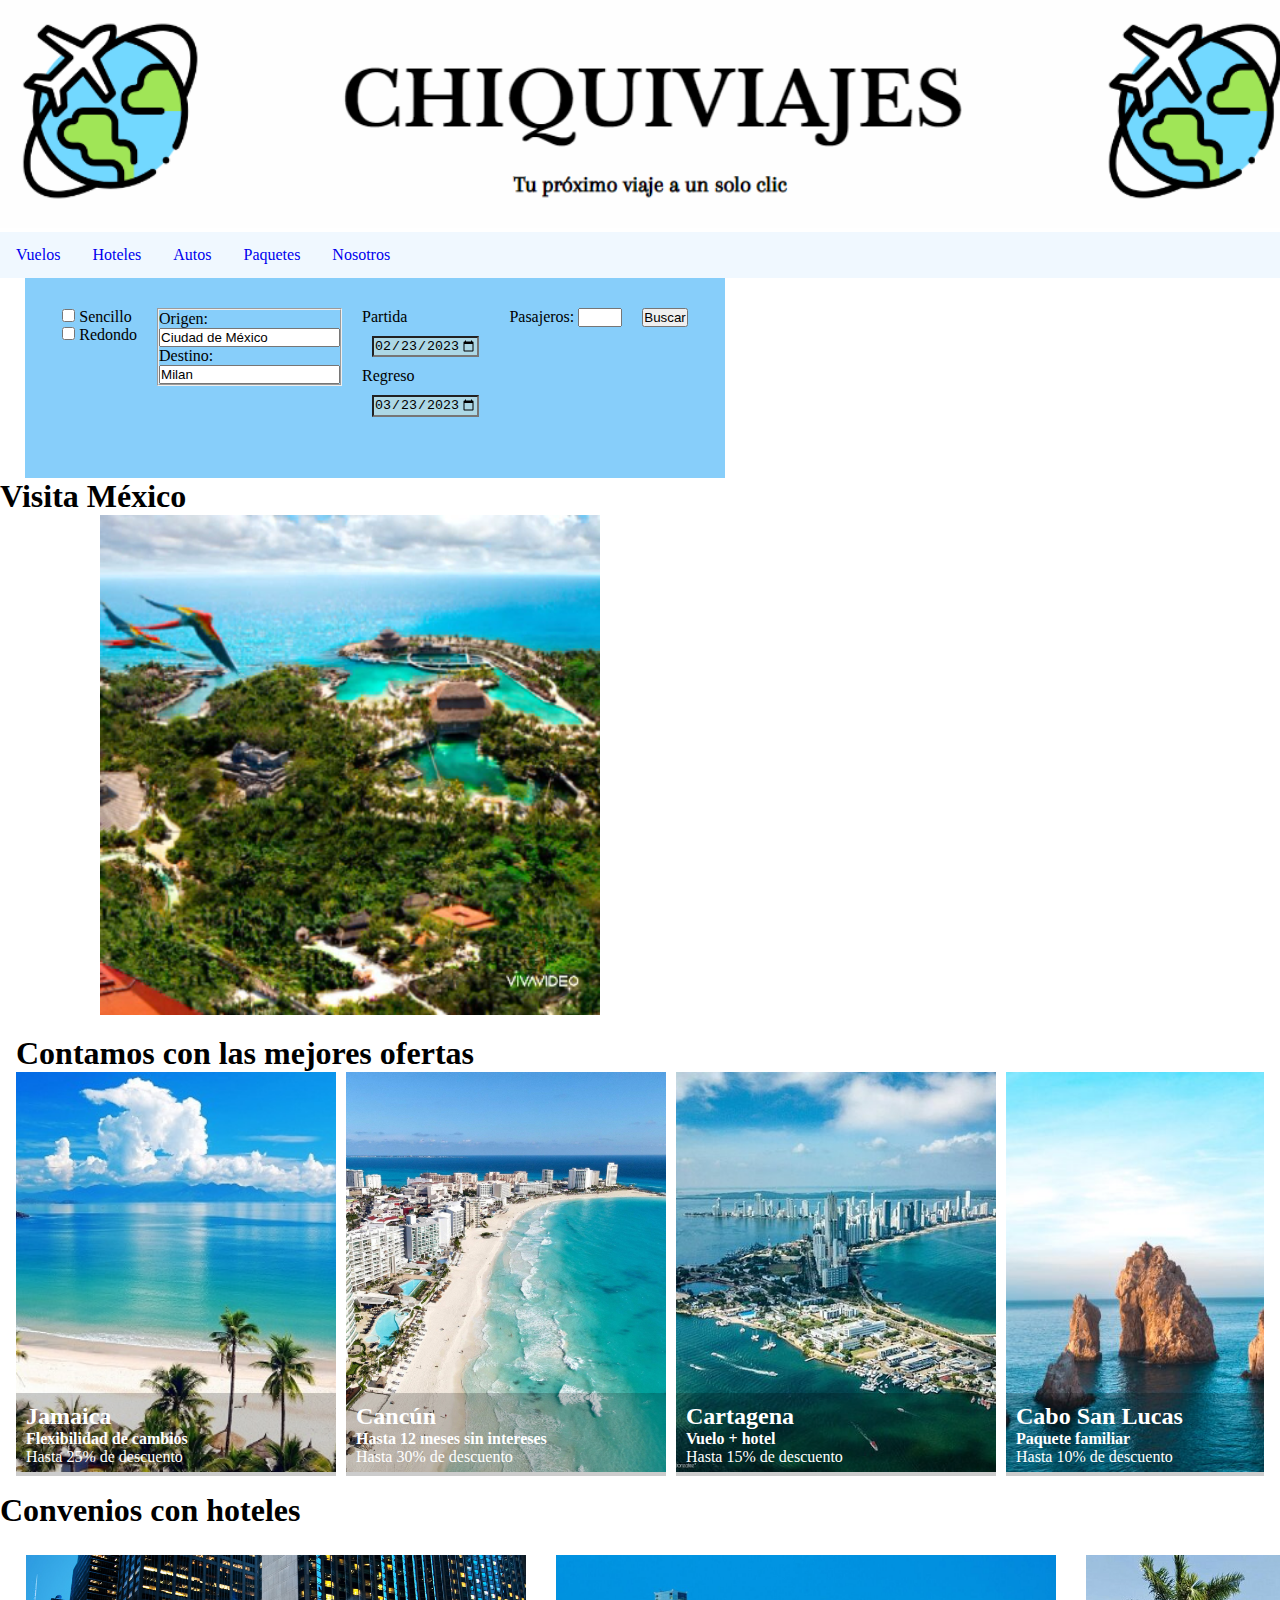
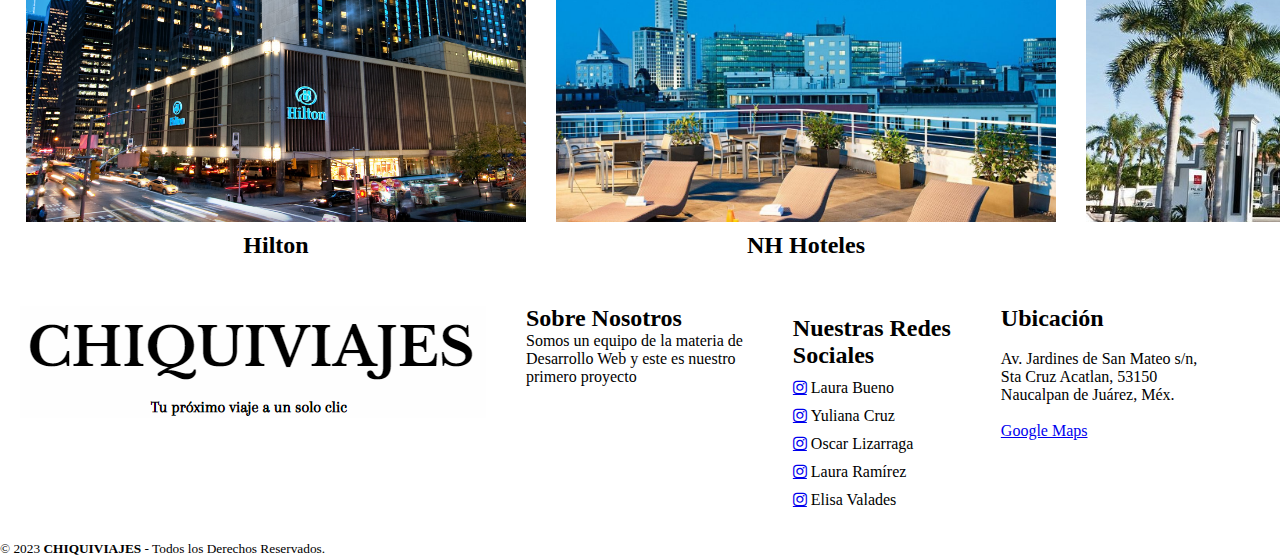
==== commit a888eb57: "changes" ====
--- a/index.html
+++ b/index.html
@@ -165,6 +165,7 @@
             </div>
             
             <div class="footer_2">
+                <h2 class="persona">Nuestras Redes<br> Sociales</h2>
                 <div class="persona">   
                     <div class="persona_datos"><a href="https://instagram.com/lauu_bueno?igshid=YmMyMTA2M2Y=" class="fa fa-instagram"></a></div>
                     <div class="persona_datos"><p>Laura Bueno</p></div>  
@@ -188,7 +189,7 @@
             </div>
 
             <div class="footer_2">
-                <p>Ubicacion</p><br>
+                <h2>Ubicación</h2><br>
                 <p>Av. Jardines de San Mateo s/n,<br> Sta Cruz Acatlan, 53150 <br> Naucalpan de Juárez, Méx.</p><br>
                 <a href="https://www.google.com/maps/place/Facultad+de+Estudios+Superiores+Acatl%C3%A1n+UNAM/@19.4838912,-99.2465081,15z/data=!4m6!3m5!1s0x85d2030f995d7901:0xc8546d108471abcd!8m2!3d19.4838912!4d-99.2465081!16s%2Fg%2F122d89hq"><p>Google Maps</p></a>
             </div>
